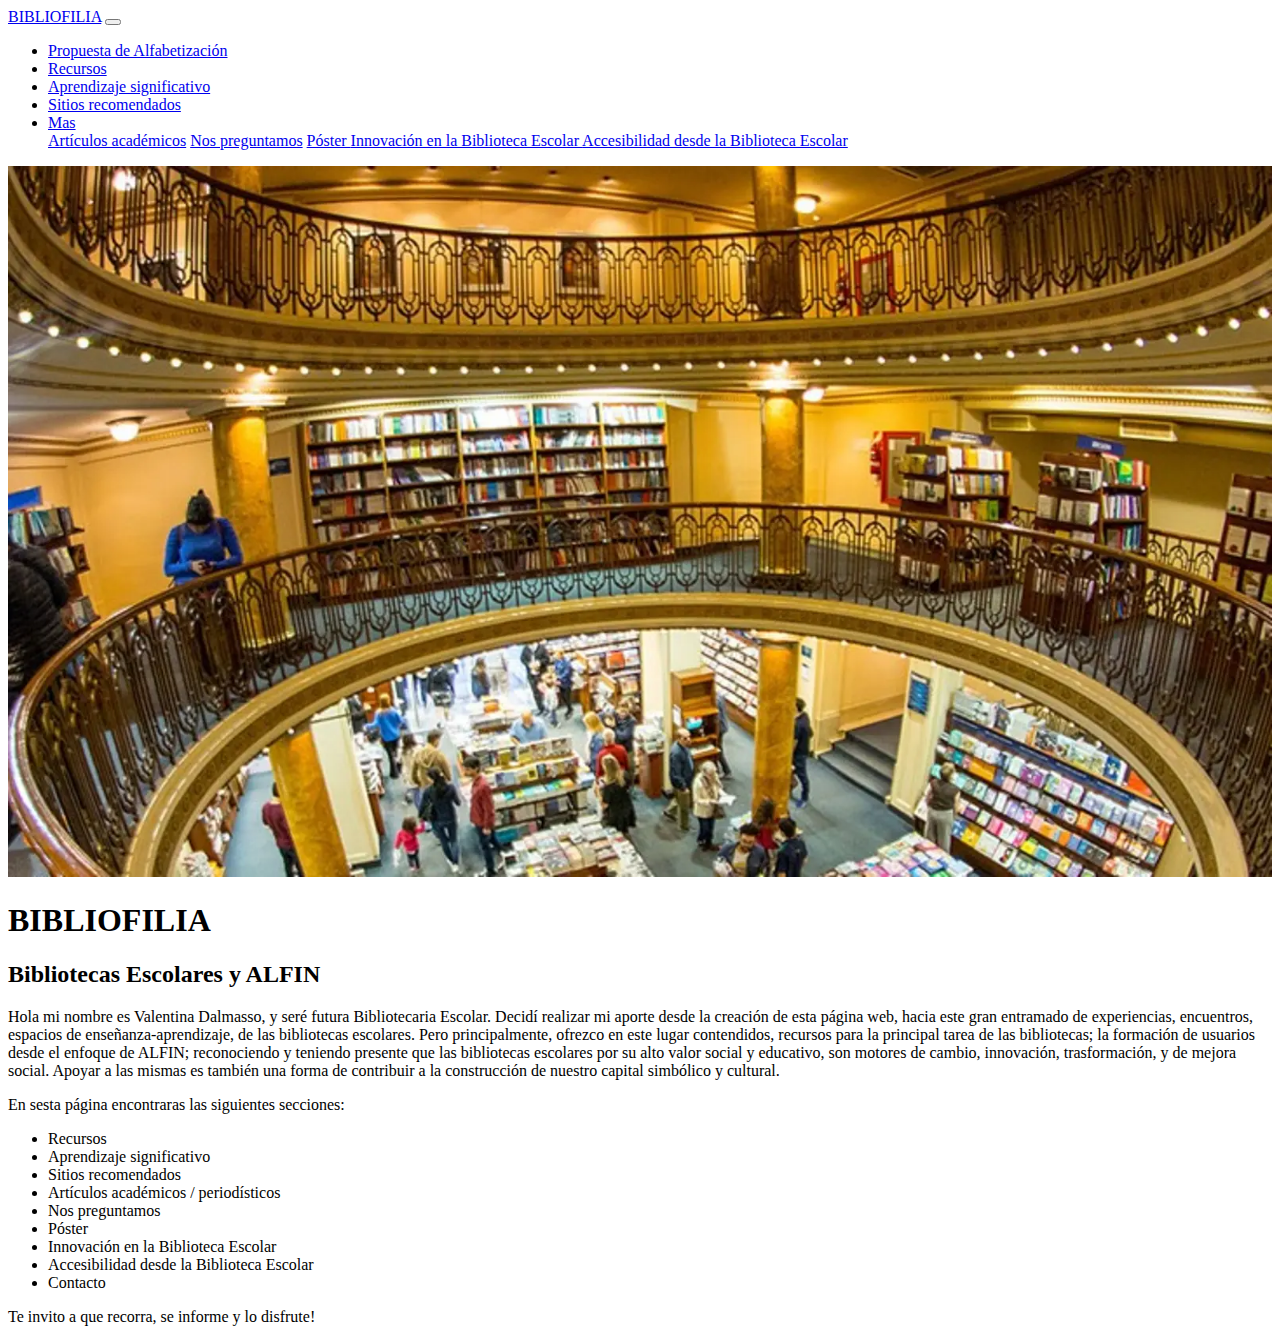
==== index.html @ 389b3414 "Update index.html" ====
<!DOCTYPE html>
<html lang="en">
  <head>
    <meta charset="UTF-8" />
    <meta http-equiv="X-UA-Compatible" content="IE=edge" />
    <meta name="viewport" content="width=device-width, initial-scale=1.0" />
    <!-- CSS only -->
    <link
      href="https://cdn.jsdelivr.net/npm/bootstrap@5.2.2/dist/css/bootstrap.min.css"
      rel="stylesheet"
      integrity="sha384-Zenh87qX5JnK2Jl0vWa8Ck2rdkQ2Bzep5IDxbcnCeuOxjzrPF/et3URy9Bv1WTRi"
      crossorigin="anonymous"
    />

    <script
      src="https://code.jquery.com/jquery-3.2.1.slim.min.js"
      integrity="sha384-KJ3o2DKtIkvYIK3UENzmM7KCkRr/rE9/Qpg6aAZGJwFDMVNA/GpGFF93hXpG5KkN"
      crossorigin="anonymous"
    ></script>
    <script
      src="https://cdn.jsdelivr.net/npm/popper.js@1.12.9/dist/umd/popper.min.js"
      integrity="sha384-ApNbgh9B+Y1QKtv3Rn7W3mgPxhU9K/ScQsAP7hUibX39j7fakFPskvXusvfa0b4Q"
      crossorigin="anonymous"
    ></script>
    <script
      src="https://cdn.jsdelivr.net/npm/bootstrap@4.0.0/dist/js/bootstrap.min.js"
      integrity="sha384-JZR6Spejh4U02d8jOt6vLEHfe/JQGiRRSQQxSfFWpi1MquVdAyjUar5+76PVCmYl"
      crossorigin="anonymous"
    ></script>
    <title>Inicio</title>
  </head>
  <body>
    <nav class="navbar navbar-expand-lg navbar-light bg-light sticky-top">
      <a class="navbar-brand" href="./index.html">BIBLIOFILIA</a>
      <button
        class="navbar-toggler"
        type="button"
        data-toggle="collapse"
        data-target="#navbarNavDropdown"
        aria-controls="navbarNavDropdown"
        aria-expanded="false"
        aria-label="Toggle navigation"
      >
        <span class="navbar-toggler-icon"></span>
      </button>
      <div class="collapse navbar-collapse" id="navbarNavDropdown">
        <ul class="navbar-nav">
          <li class="nav-item active">
            <a class="nav-link" href="propuesta.html"
              >Propuesta de Alfabetización</a
            >
          </li>
          <li class="nav-item">
            <a class="nav-link" href="recursos.html">Recursos</a>
          </li>
          <li class="nav-item">
            <a class="nav-link" href="aprendizaje.html"
              >Aprendizaje significativo
            </a>
          </li>
          <li class="nav-item">
            <a class="nav-link" href="sitios.html">Sitios recomendados</a>
          </li>
          <li class="nav-item dropdown">
            <a
              class="nav-link dropdown-toggle"
              href="#"
              id="navbarDropdownMenuLink"
              data-toggle="dropdown"
              aria-haspopup="true"
              aria-expanded="false"
            >
              Mas
            </a>
            <div class="dropdown-menu" aria-labelledby="navbarDropdownMenuLink">
              <a class="nav-link" href="articulos.html">Artículos académicos</a>
              <a class="nav-link" href="preguntamos.html">Nos preguntamos</a>
              <a class="dropdown-item" href="poster.html">Póster </a>
              <a class="dropdown-item" href="innovacion.html"
                >Innovación en la Biblioteca Escolar
              </a>
              <a class="dropdown-item" href="accesibilidad.html"
                >Accesibilidad desde la Biblioteca Escolar</a
              >
            </div>
          </li>
        </ul>
      </div>
    </nav>

    <section>
      <div>
        <img style="width: 100%" src="./img/97.webp" alt="error" />
      </div>
    </section>

    <section>
      <h1>BIBLIOFILIA</h1>
      <h2>Bibliotecas Escolares y ALFIN</h2>
      <p>
        Hola mi nombre es Valentina Dalmasso, y seré futura Bibliotecaria
        Escolar. Decidí realizar mi aporte desde la creación de esta página web,
        hacia este gran entramado de experiencias, encuentros, espacios de
        enseñanza-aprendizaje, de las bibliotecas escolares. Pero
        principalmente, ofrezco en este lugar contendidos, recursos para la
        principal tarea de las bibliotecas; la formación de usuarios desde el
        enfoque de ALFIN; reconociendo y teniendo presente que las bibliotecas
        escolares por su alto valor social y educativo, son motores de cambio,
        innovación, trasformación, y de mejora social. Apoyar a las mismas es
        también una forma de contribuir a la construcción de nuestro capital
        simbólico y cultural.
      </p>
      <p>En sesta página encontraras las siguientes secciones:</p>
      <ul>
        <li>Recursos</li>
        <li>Aprendizaje significativo</li>
        <li>Sitios recomendados</li>
        <li>Artículos académicos / periodísticos</li>
        <li>Nos preguntamos</li>
        <li>Póster</li>
        <li>Innovación en la Biblioteca Escolar</li>
        <li>Accesibilidad desde la Biblioteca Escolar</li>
        <li>Contacto</li>
      </ul>

      <p>Te invito a que recorra, se informe y lo disfrute!</p>
    </section>
  </body>
</html>
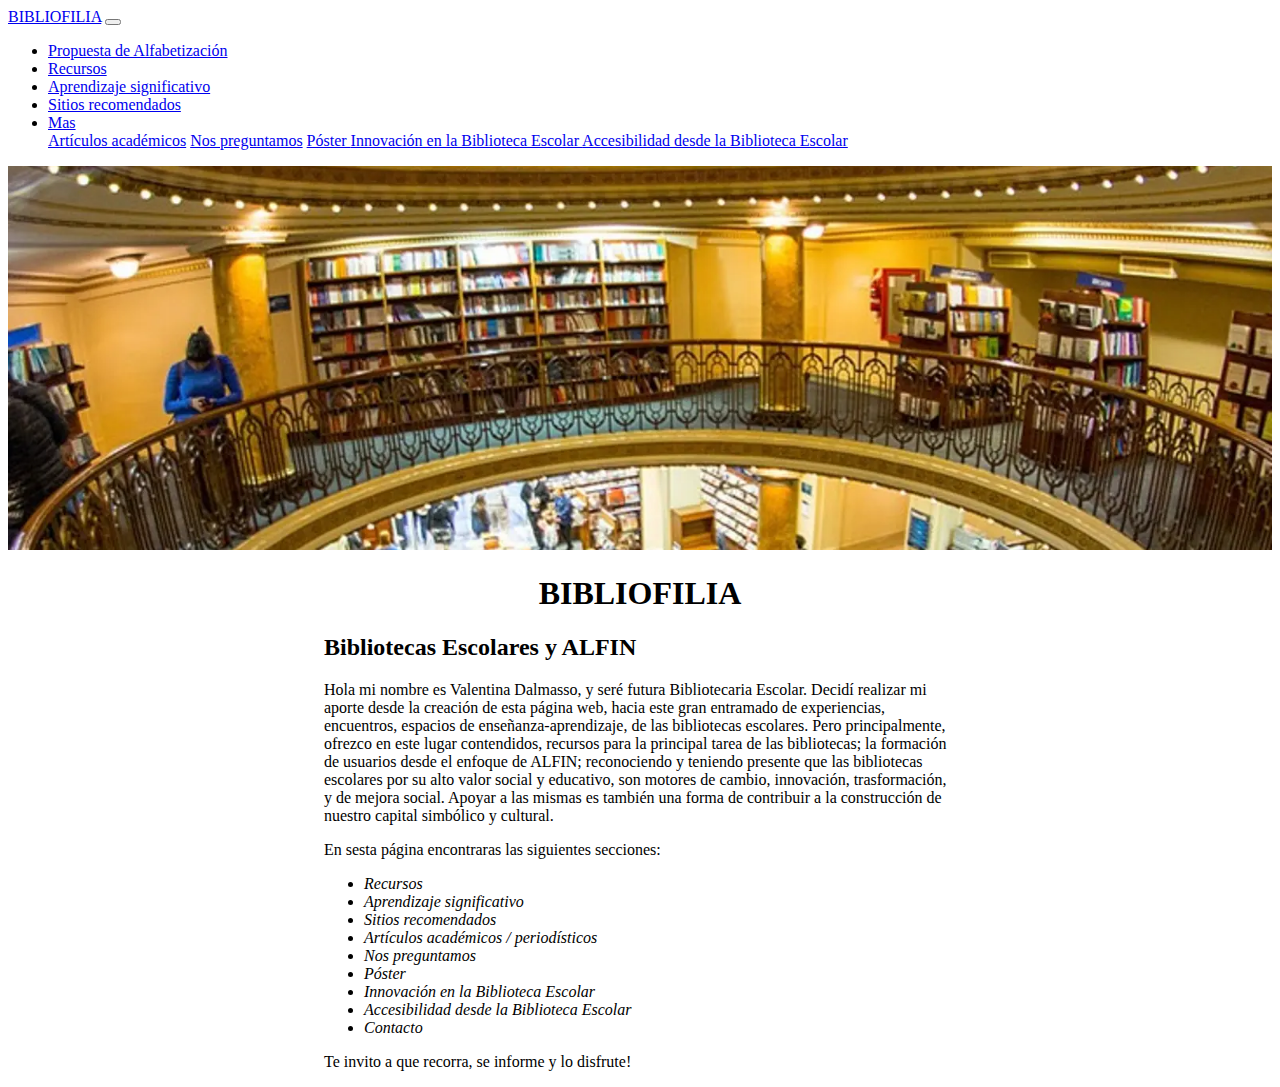
==== commit 93f99cdd: "styles added" ====
--- a/index.html
+++ b/index.html
@@ -27,8 +27,13 @@
       integrity="sha384-JZR6Spejh4U02d8jOt6vLEHfe/JQGiRRSQQxSfFWpi1MquVdAyjUar5+76PVCmYl"
       crossorigin="anonymous"
     ></script>
+    <link rel="stylesheet" type="text/css" href="styles.css" />
+
     <title>Inicio</title>
-  </head>
+
+    <link rel = "icon" href="https://www.iconpacks.net/icons/2/free-opened-book-icon-3163-thumb.png"
+            type = "image/x-icon">
+  </head> 
   <body>
     <nav class="navbar navbar-expand-lg navbar-light bg-light sticky-top">
       <a class="navbar-brand" href="./index.html">BIBLIOFILIA</a>
@@ -73,8 +78,8 @@
               Mas
             </a>
             <div class="dropdown-menu" aria-labelledby="navbarDropdownMenuLink">
-              <a class="nav-link" href="articulos.html">Artículos académicos</a>
-              <a class="nav-link" href="preguntamos.html">Nos preguntamos</a>
+              <a class="dropdown-item" href="articulos.html">Artículos académicos</a>
+              <a class="dropdown-item" href="preguntamos.html">Nos preguntamos</a>
               <a class="dropdown-item" href="poster.html">Póster </a>
               <a class="dropdown-item" href="innovacion.html"
                 >Innovación en la Biblioteca Escolar
@@ -88,13 +93,13 @@
       </div>
     </nav>
 
-    <section>
+    <section class="banner">
       <div>
-        <img style="width: 100%" src="./img/97.webp" alt="error" />
+        <img src="./img/97.webp" alt="error" />
       </div>
     </section>
 
-    <section>
+    <section class="txt" >
       <h1>BIBLIOFILIA</h1>
       <h2>Bibliotecas Escolares y ALFIN</h2>
       <p>
--- a/styles.css
+++ b/styles.css
@@ -0,0 +1,61 @@
+.poster {
+  display: block;
+  margin-left: auto;
+  margin-right: auto;
+  width: 50%;
+}
+
+.banner img {
+  width: 100%;
+  object-fit: cover;
+  height: 30vw;
+}
+
+.txt {
+  width: 50%;
+  margin: 0 25% 0 25%;
+}
+
+.txt h1 {
+  text-align: center;
+  display: block;
+}
+
+.txt li{   font-style: italic;}
+
+.recursos {
+  margin-bottom: 25px;
+  margin-top: 25px;
+}
+
+.recursos h2 {
+  color: green;
+  font-weight: 700;
+}
+
+.recursos a {
+  font-style: italic;
+  font-weight: 700;
+}
+
+.otros {
+  font-style: italic;
+  font-weight: 700;
+  font-size: large;
+}
+
+.articulo{
+    margin-bottom: 50px;
+    margin-top: 50px;
+    background-color: rgba(202, 202, 202, 0.329);
+}
+
+.articulo li{
+    font-style: italic;
+
+}
+
+.articulo a{
+    font-weight: 700;
+    font-style: italic;
+}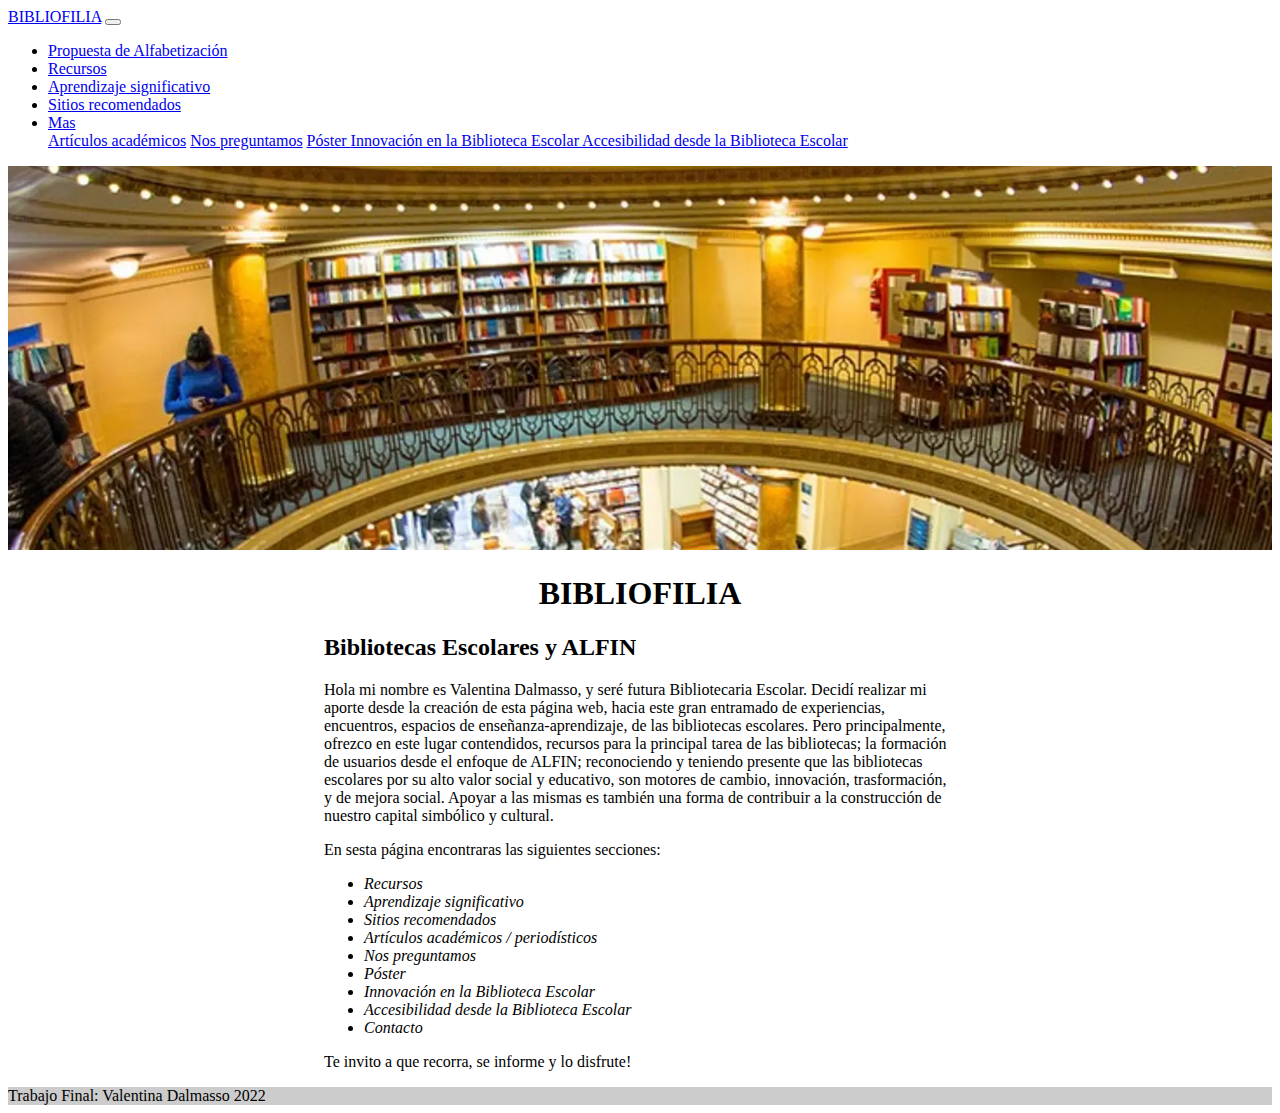
==== commit 25874b39: "add footer" ====
--- a/index.html
+++ b/index.html
@@ -130,5 +130,14 @@
 
       <p>Te invito a que recorra, se informe y lo disfrute!</p>
     </section>
+
+    <footer class="bg-light text-center text-lg-start">
+     
+      <div class="text-center p-3" style="background-color: rgba(0, 0, 0, 0.2);">
+        Trabajo Final:
+        Valentina Dalmasso 2022 
+      </div>
+      
+    </footer>
   </body>
 </html>
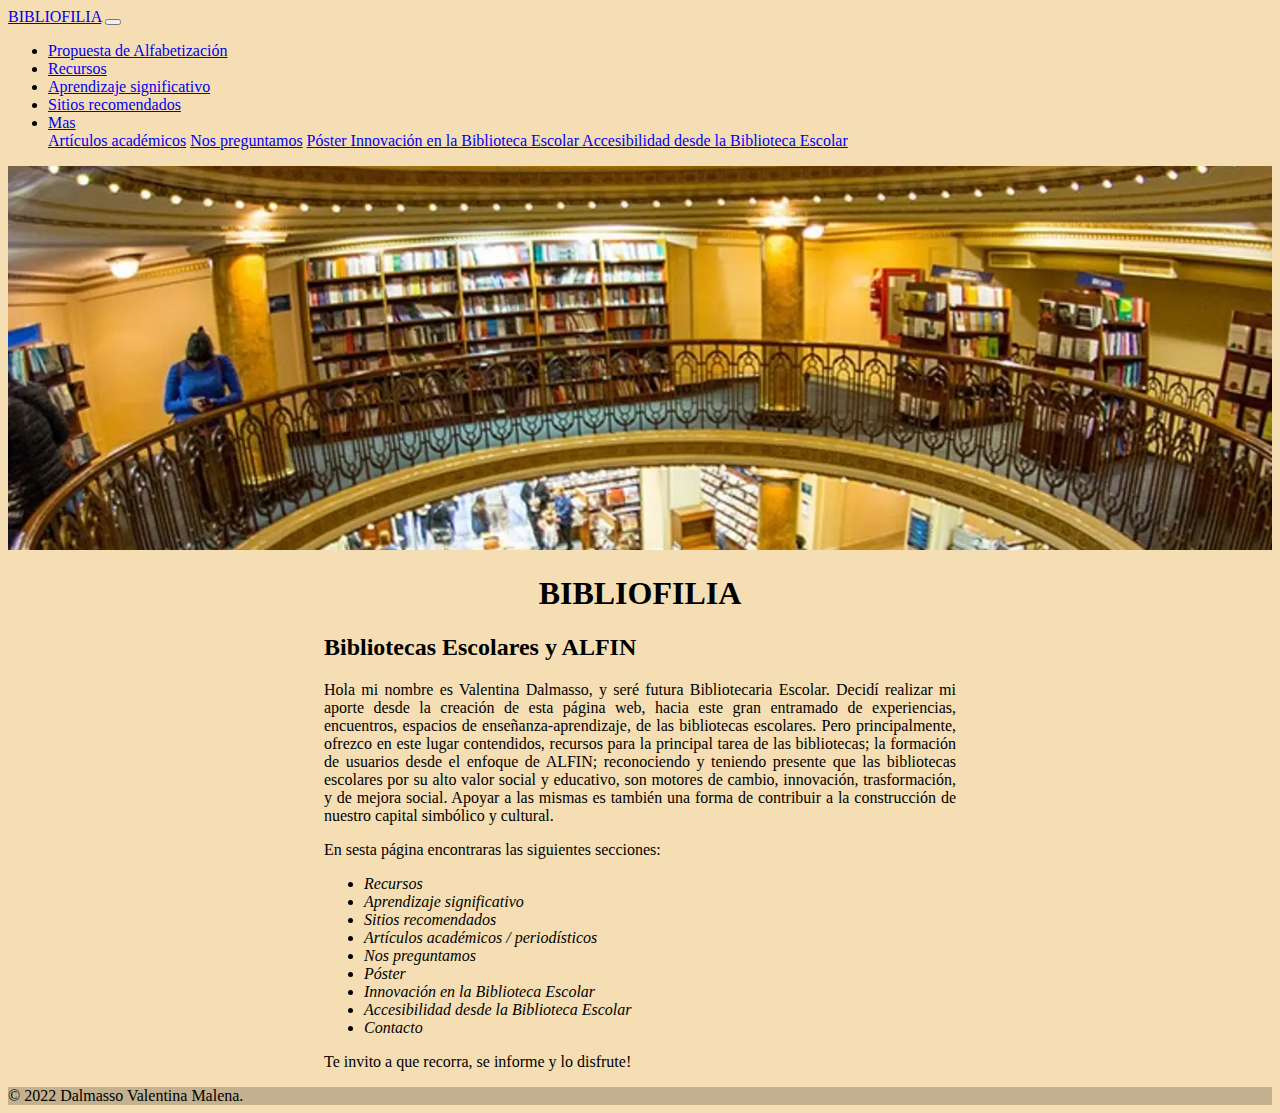
==== commit d08dc528: "added and edit" ====
--- a/index.html
+++ b/index.html
@@ -31,10 +31,13 @@
 
     <title>Inicio</title>
 
-    <link rel = "icon" href="https://www.iconpacks.net/icons/2/free-opened-book-icon-3163-thumb.png"
-            type = "image/x-icon">
-  </head> 
-  <body>
+    <link
+      rel="icon"
+      href="https://www.iconpacks.net/icons/2/free-opened-book-icon-3163-thumb.png"
+      type="image/x-icon"
+    />
+  </head>
+  <body class="d-flex flex-column min-vh-100">
     <nav class="navbar navbar-expand-lg navbar-light bg-light sticky-top">
       <a class="navbar-brand" href="./index.html">BIBLIOFILIA</a>
       <button
@@ -78,8 +81,12 @@
               Mas
             </a>
             <div class="dropdown-menu" aria-labelledby="navbarDropdownMenuLink">
-              <a class="dropdown-item" href="articulos.html">Artículos académicos</a>
-              <a class="dropdown-item" href="preguntamos.html">Nos preguntamos</a>
+              <a class="dropdown-item" href="articulos.html"
+                >Artículos académicos</a
+              >
+              <a class="dropdown-item" href="preguntamos.html"
+                >Nos preguntamos</a
+              >
               <a class="dropdown-item" href="poster.html">Póster </a>
               <a class="dropdown-item" href="innovacion.html"
                 >Innovación en la Biblioteca Escolar
@@ -95,11 +102,11 @@
 
     <section class="banner">
       <div>
-        <img src="./img/97.webp" alt="error" />
+        <img src="./img/inicio.webp" alt="error" />
       </div>
     </section>
 
-    <section class="txt" >
+    <section class="txt">
       <h1>BIBLIOFILIA</h1>
       <h2>Bibliotecas Escolares y ALFIN</h2>
       <p>
@@ -131,13 +138,10 @@
       <p>Te invito a que recorra, se informe y lo disfrute!</p>
     </section>
 
-    <footer class="bg-light text-center text-lg-start">
-     
-      <div class="text-center p-3" style="background-color: rgba(0, 0, 0, 0.2);">
-        Trabajo Final:
-        Valentina Dalmasso 2022 
+    <footer class="bg-light text-center text-lg-start mt-auto">
+      <div class="text-center p-3" style="background-color: rgba(0, 0, 0, 0.2)">
+        © 2022 Dalmasso Valentina Malena.
       </div>
-      
     </footer>
   </body>
 </html>
--- a/styles.css
+++ b/styles.css
@@ -1,3 +1,8 @@
+body {
+  background-color: #f5deb3;
+
+}
+
 .poster {
   display: block;
   margin-left: auto;
@@ -14,6 +19,7 @@
 .txt {
   width: 50%;
   margin: 0 25% 0 25%;
+  text-align: justify;
 }
 
 .txt h1 {
@@ -21,7 +27,9 @@
   display: block;
 }
 
-.txt li{   font-style: italic;}
+.txt li {
+  font-style: italic;
+}
 
 .recursos {
   margin-bottom: 25px;
@@ -31,6 +39,8 @@
 .recursos h2 {
   color: green;
   font-weight: 700;
+  text-align: start;
+  
 }
 
 .recursos a {
@@ -44,18 +54,57 @@
   font-size: large;
 }
 
-.articulo{
-    margin-bottom: 50px;
-    margin-top: 50px;
-    background-color: rgba(202, 202, 202, 0.329);
+.articulo {
+  margin-bottom: 50px;
+  margin-top: 50px;
+  background-color: rgba(202, 202, 202, 0.329);
+  border-radius: 10px;
+  padding: 2%;
 }
 
-.articulo li{
-    font-style: italic;
+.articulo li {
+  font-style: italic;
+}
+
+.articulo a {
+  font-weight: 700;
+  font-style: italic;
+}
+
+iframe {
+  display: block;
+  margin-left: auto;
+  margin-right: auto;
+  width: 100%;
+  height: auto;
+}
+
+.mapa {
+  width: 100%;
+  margin: 0 0 0 0;
+}
+
+@media only screen and (max-width: 915px) {
+  /* For mobile phones: */
+  [class="txt recursos"] {
+    width: 95%;
+    margin: 0 2.5% 0 2.5%;
+  }
+
+  [class="txt"] {
+    width: 95%;
+    margin: 0 2.5% 0 2.5%;
+  }
+
+  [class="articulo"] {
+    width: 95%;
+    margin: 0 2.5% 0 2.5%;
+  }
+
+  [class="poster"] {
+    display: block;
+    width: 100%;
+  }
+
 
 }
-
-.articulo a{
-    font-weight: 700;
-    font-style: italic;
-}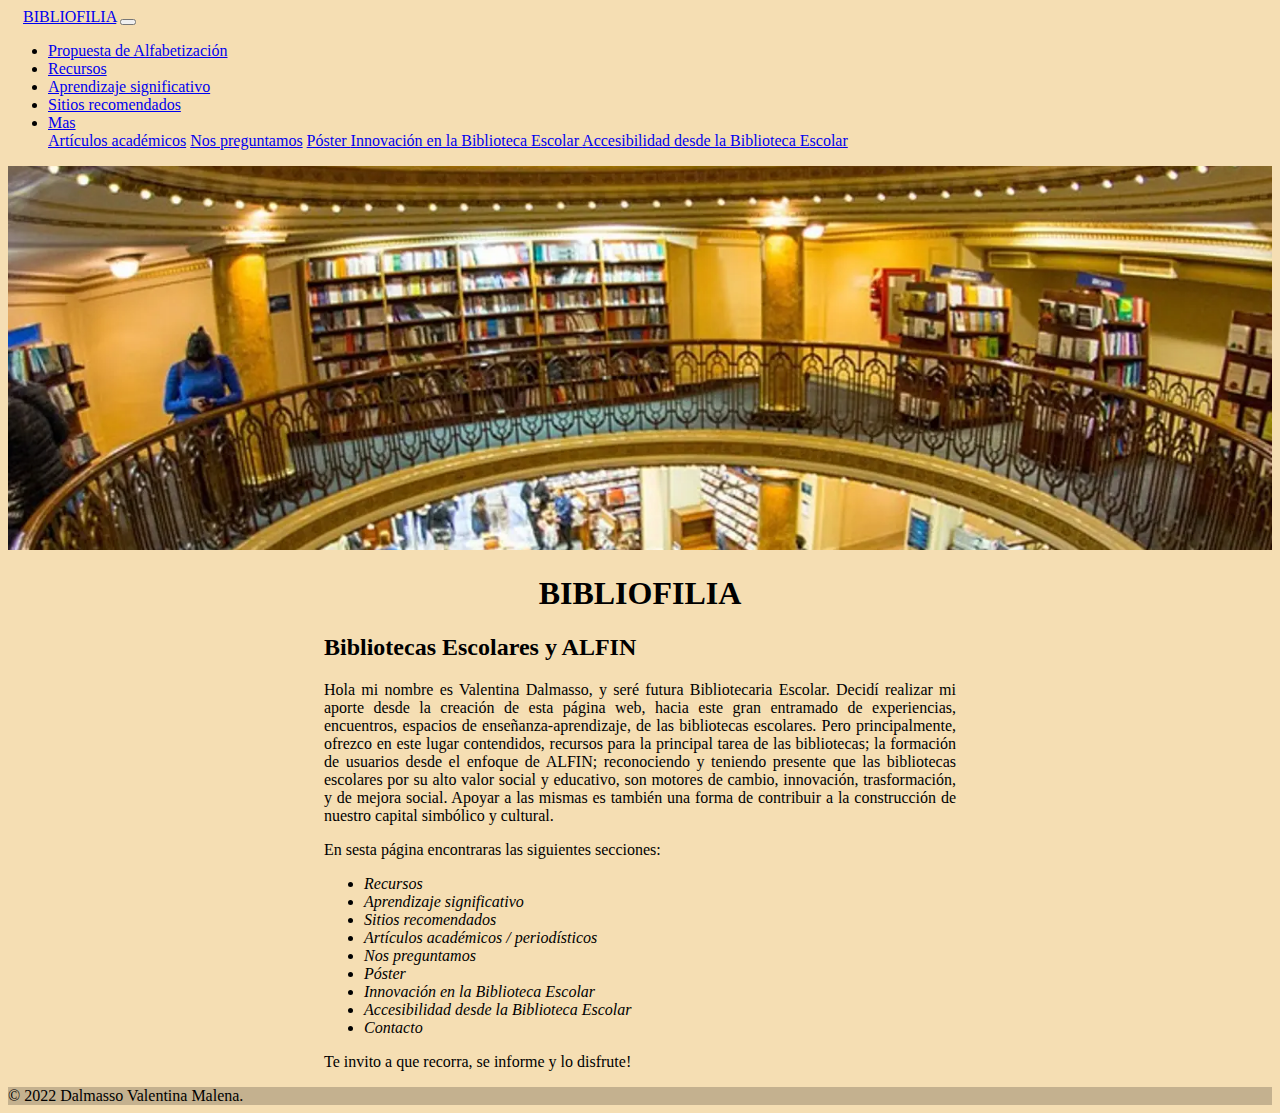
==== commit 50689dde: "update logo" ====
--- a/index.html
+++ b/index.html
@@ -29,7 +29,7 @@
     ></script>
     <link rel="stylesheet" type="text/css" href="styles.css" />
 
-    <title>Inicio</title>
+    <title>Bibliofilia</title>
 
     <link
       rel="icon"
@@ -39,7 +39,7 @@
   </head>
   <body class="d-flex flex-column min-vh-100">
     <nav class="navbar navbar-expand-lg navbar-light bg-light sticky-top">
-      <a class="navbar-brand" href="./index.html">BIBLIOFILIA</a>
+      <a class="navbar-brand" style="margin-left:15px;" href="./index.html">BIBLIOFILIA</a>
       <button
         class="navbar-toggler"
         type="button"
--- a/styles.css
+++ b/styles.css
@@ -75,8 +75,8 @@
   display: block;
   margin-left: auto;
   margin-right: auto;
-  width: 100%;
-  height: auto;
+  width:100%;
+
 }
 
 .mapa {
@@ -86,22 +86,18 @@
 
 @media only screen and (max-width: 915px) {
   /* For mobile phones: */
-  [class="txt recursos"] {
+
+  .txt {
     width: 95%;
     margin: 0 2.5% 0 2.5%;
   }
 
-  [class="txt"] {
+  .articulo{
     width: 95%;
     margin: 0 2.5% 0 2.5%;
   }
 
-  [class="articulo"] {
-    width: 95%;
-    margin: 0 2.5% 0 2.5%;
-  }
-
-  [class="poster"] {
+  .poster {
     display: block;
     width: 100%;
   }
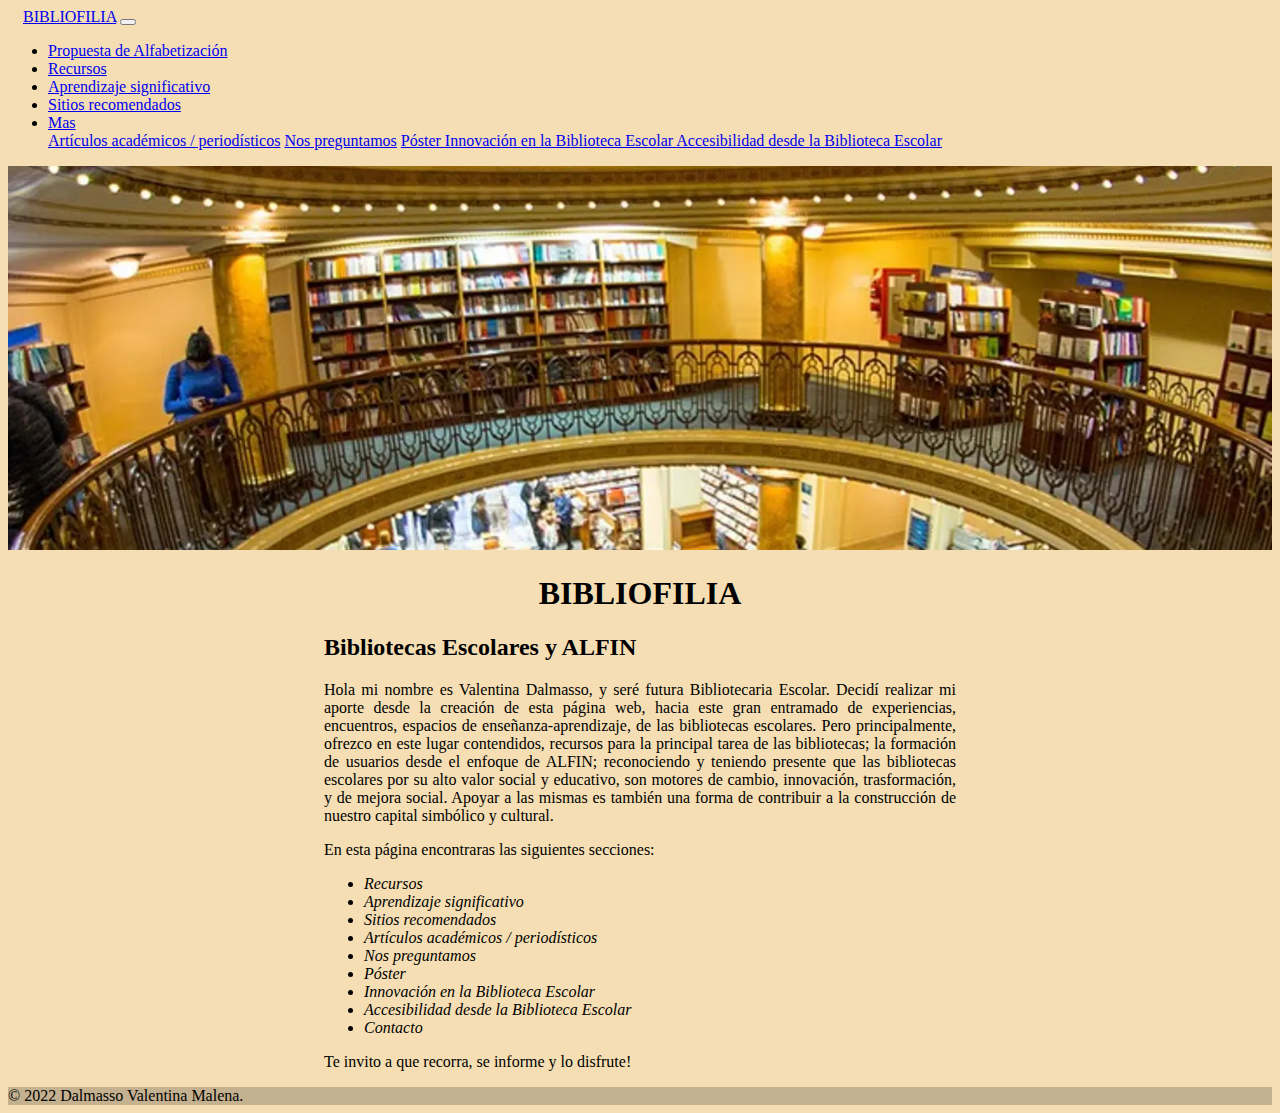
==== commit 7e52aad4: "Nav change" ====
--- a/index.html
+++ b/index.html
@@ -39,7 +39,7 @@
   </head>
   <body class="d-flex flex-column min-vh-100">
     <nav class="navbar navbar-expand-lg navbar-light bg-light sticky-top">
-      <a class="navbar-brand" style="margin-left:15px;" href="./index.html">BIBLIOFILIA</a>
+      <a class="navbar-brand"  href="./index.html">BIBLIOFILIA</a>
       <button
         class="navbar-toggler"
         type="button"
@@ -82,7 +82,7 @@
             </a>
             <div class="dropdown-menu" aria-labelledby="navbarDropdownMenuLink">
               <a class="dropdown-item" href="articulos.html"
-                >Artículos académicos</a
+                >Artículos académicos / periodísticos</a
               >
               <a class="dropdown-item" href="preguntamos.html"
                 >Nos preguntamos</a
@@ -122,7 +122,7 @@
         también una forma de contribuir a la construcción de nuestro capital
         simbólico y cultural.
       </p>
-      <p>En sesta página encontraras las siguientes secciones:</p>
+      <p>En esta página encontraras las siguientes secciones:</p>
       <ul>
         <li>Recursos</li>
         <li>Aprendizaje significativo</li>
--- a/styles.css
+++ b/styles.css
@@ -84,6 +84,8 @@
   margin: 0 0 0 0;
 }
 
+.navbar-brand{margin-left:15px;}
+
 @media only screen and (max-width: 915px) {
   /* For mobile phones: */
 
